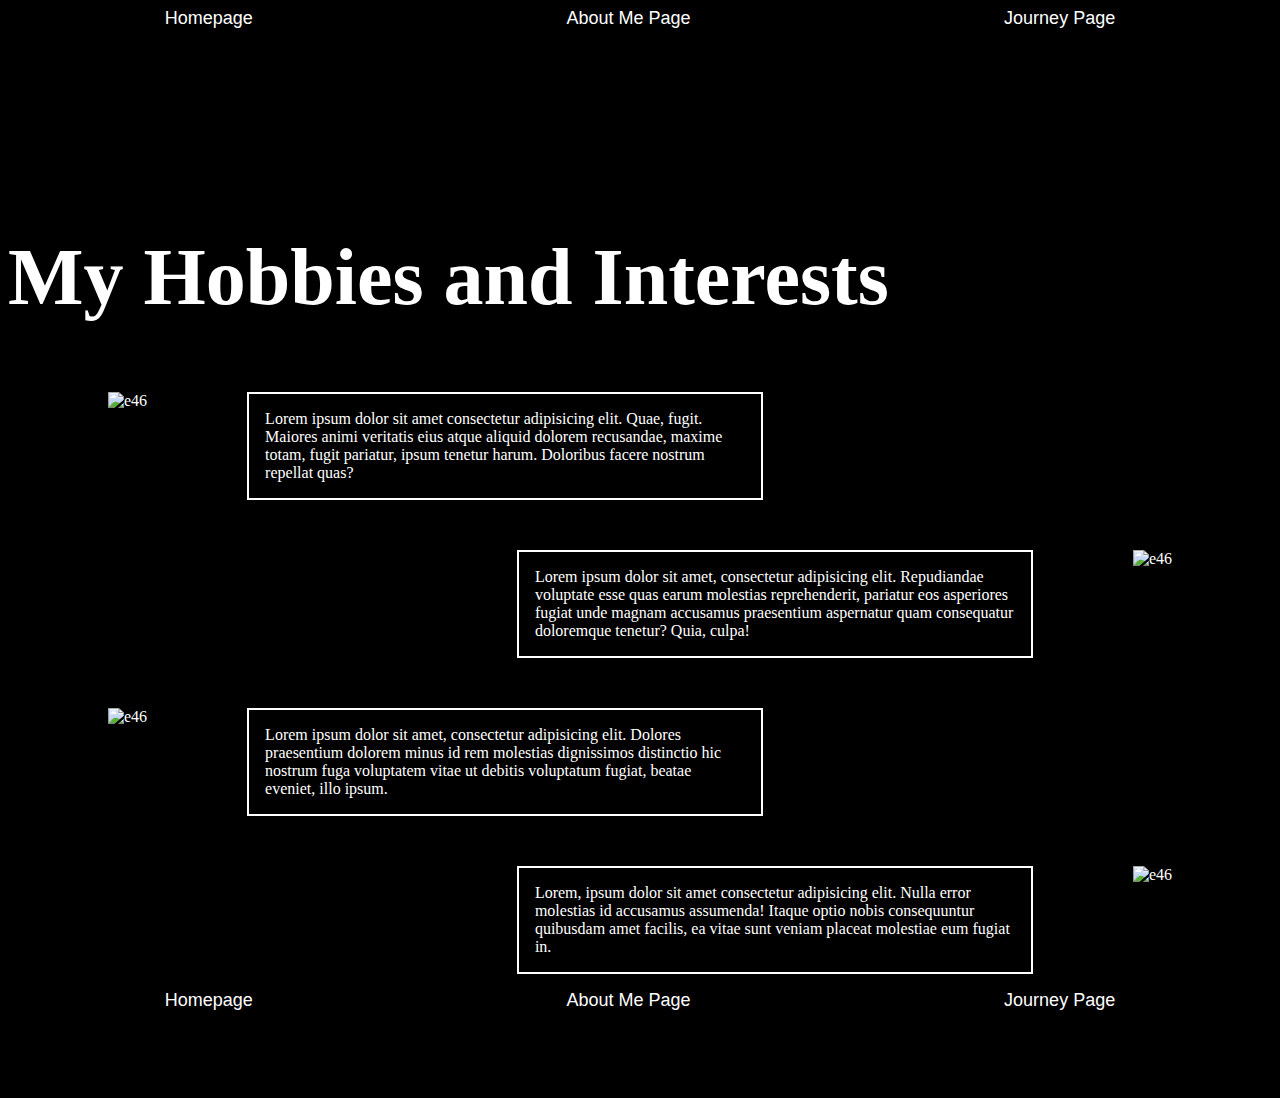
==== porfolio pages/aboutmepage.html @ 3229436f "created about-me page and updated homepage styling and profile picture" ====
<!DOCTYPE html>
<html lang="en">
<head>
    <meta charset="UTF-8">
    <meta http-equiv="X-UA-Compatible" content="IE=edge">
    <meta name="viewport" content="width=device-width, initial-scale=1.0">
    <title>About Me</title>
    <link rel="stylesheet" href="./homepage.css"/>
</head>
<body>
    <nav>
        <div class="nav-row">
            <!-- <button type="button">Homepage</button>
            <button type="button">About Me Page</button>
            <button type="button">Journey Page</button> -->
            <a class="links" href="./homepage.html">Homepage</a>
            <a class="links" href="./aboutmepage.html">About Me Page</a>
            <a class="links" href="#">Journey Page</a>
        </div>
    </nav>

    <header>
        <h1 class="header-style"> My Hobbies and Interests</h3>
    </header>
    
            <article>
                
                <section class="aboutme-row">
                    <p class="image-pad">
                        <img src="https://carnetwork.s3.ap-southeast-1.amazonaws.com/file/dd607acec6b64172aa444e9665925a0f.jpg" height="300" alt="e46" ></a>
                    </p>
                    <p class="article-border">
                        Lorem ipsum dolor sit amet consectetur adipisicing elit. Quae, fugit. Maiores animi veritatis eius atque aliquid dolorem recusandae, maxime totam, fugit pariatur, ipsum tenetur harum. Doloribus facere nostrum repellat quas?
                    </p>
                </section>
            </article>
            <br/>
            <article>
                
                <section class="aboutme-row-invert">
                    <p class="image-pad-invert">
                        <img src="https://carnetwork.s3.ap-southeast-1.amazonaws.com/file/dd607acec6b64172aa444e9665925a0f.jpg" height="300" alt="e46" ></a>
                    </p>
                    <p class="article-border-invert">
                        Lorem ipsum dolor sit amet, consectetur adipisicing elit. Repudiandae voluptate esse quas earum molestias reprehenderit, pariatur eos asperiores fugiat unde magnam accusamus praesentium aspernatur quam consequatur doloremque tenetur? Quia, culpa!
                    </p>
                </section>
            </article>
            <br/>
            <article>
                
                <section class="aboutme-row">
                    <p class="image-pad">
                        <img src="https://carnetwork.s3.ap-southeast-1.amazonaws.com/file/dd607acec6b64172aa444e9665925a0f.jpg" height="300" alt="e46" ></a>
                    </p>
                    <p class="article-border">
                        Lorem ipsum dolor sit amet, consectetur adipisicing elit. Dolores praesentium dolorem minus id rem molestias dignissimos distinctio hic nostrum fuga voluptatem vitae ut debitis voluptatum fugiat, beatae eveniet, illo ipsum.
                    </p>
                </section>
            </article>
            <br/>
            <article>
                
                <section class="aboutme-row-invert">
                    <p class="image-pad-invert">
                        <img src="https://carnetwork.s3.ap-southeast-1.amazonaws.com/file/dd607acec6b64172aa444e9665925a0f.jpg" height="300" alt="e46" ></a>
                    </p>
                    <p class="article-border-invert">
                        Lorem, ipsum dolor sit amet consectetur adipisicing elit. Nulla error molestias id accusamus assumenda! Itaque optio nobis consequuntur quibusdam amet facilis, ea vitae sunt veniam placeat molestiae eum fugiat in.
                    </p>
                </section>
            </article>





    <footer id="footer-aboutme" class="nav-row">
        <a class="links" href="./homepage.html">Homepage</a>
        <a class="links" href="./aboutmepage.html">About Me Page</a>
        <a class="links" href="#">Journey Page</a>
</footer>
</body>
</html>
---- porfolio pages/homepage.css ----
body{
    background-color: rgb(0, 0, 0);
    margin: none;
    padding: none;
    color: white;
}
a{
    color: white;
    font-family:'Segoe UI', Tahoma, Geneva, Verdana, sans-serif;
    font-size: large;
    text-decoration: none;
    padding: none;
    
}
a:hover{ 
    text-decoration:underline;
    text-decoration-color: antiquewhite;
}
.nav-row{
    
    display: flex;
    flex-direction:row;
    background-color: black;
    justify-content:space-around;
    height: 50px;
    color: white;
}
header{
    color: white;
    padding-top: 3em;
    font-size: 40px;
}
#footer{
    position:absolute;
    bottom: 0;
    background-color: black;
    width: 100%;
    height: 100px;
}
#footer-aboutme{
    position:static;
    bottom: 0;
    background-color: black;
    width: 100%;
    height: 100px;
}
/* .links{
    border: 5px solid purple;
    background-color: orange;

} */
.aboutme-row{
    display: flex;
    flex-direction: row;
    
}
.aboutme-row-invert{
    display: flex;
    flex-direction: row-reverse;
}
.article-border{
    border: 2px solid rgb(255, 255, 255);
    color: white;
    margin-left: 100px;
    width: 30rem;
    padding: 1em;
    
}
.article-border-invert{
    border: 2px solid rgb(255, 255, 255);
    color: white;
    margin-right: 100px;
    width: 30rem;
    padding: 1em;
    
}
.image-pad{
    padding-left: 100px;
    /* margin-left: 100px; */
}
.image-pad-invert{
    padding-right: 100px;
    /* margin-left: 100px; */
}
#img{
    border-radius: 50%;
}
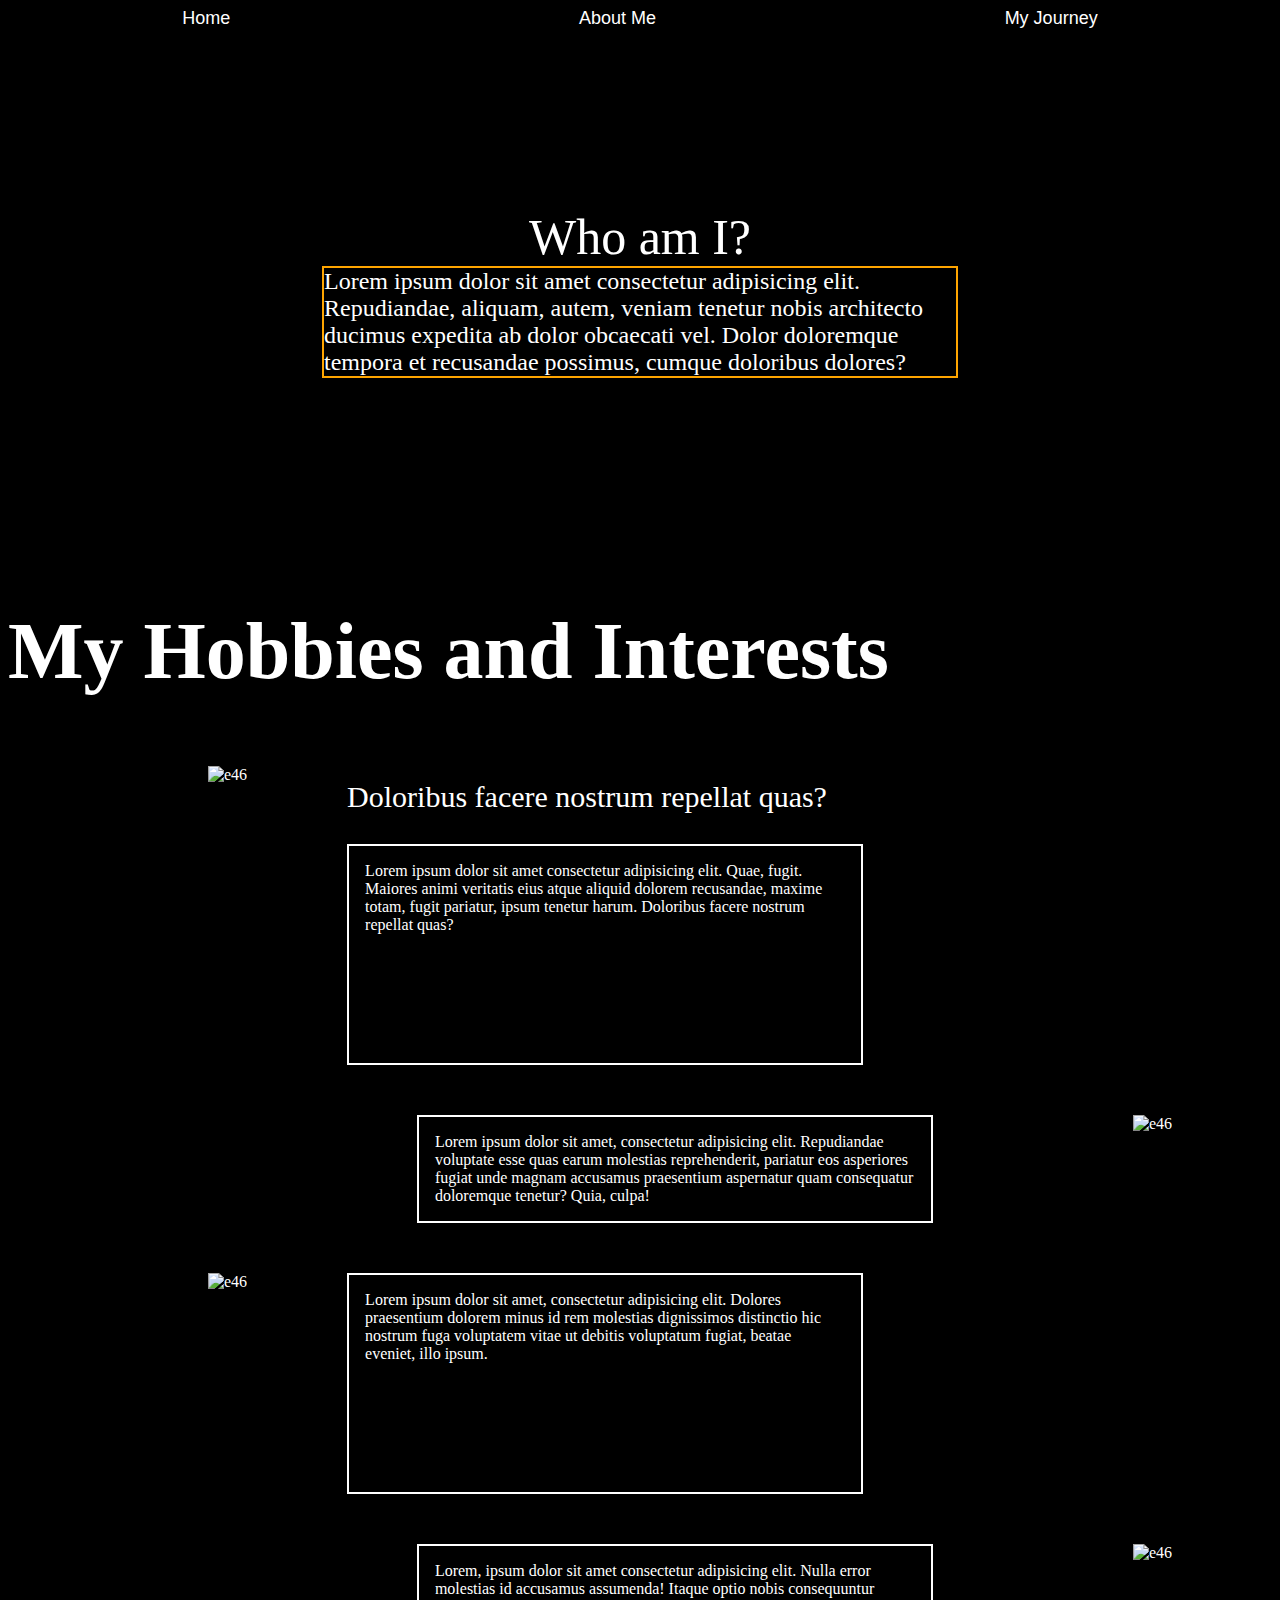
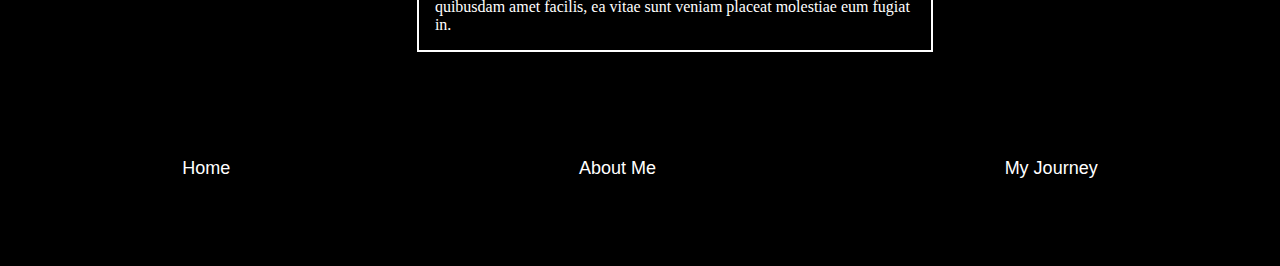
==== commit 89b16f75: "updated styling on about me page, changed some margin and added title to description box" ====
--- a/porfolio pages/aboutmepage.html
+++ b/porfolio pages/aboutmepage.html
@@ -13,25 +13,39 @@
             <!-- <button type="button">Homepage</button>
             <button type="button">About Me Page</button>
             <button type="button">Journey Page</button> -->
-            <a class="links" href="./homepage.html">Homepage</a>
-            <a class="links" href="./aboutmepage.html">About Me Page</a>
-            <a class="links" href="#">Journey Page</a>
+            <a href="./homepage.html">Home</a>
+            <a href="./aboutmepage.html">About Me</a>
+            <a href="#">My Journey</a>
         </div>
     </nav>
+    <div class="title-row">
+    
+    <section>
+        <div class="title-whoami header-whoami">Who am I?</div>
+        <div class="whoami-text">Lorem ipsum dolor sit amet consectetur adipisicing elit. Repudiandae, aliquam, autem, veniam tenetur nobis architecto 
+            ducimus expedita ab dolor obcaecati vel. Dolor doloremque tempora et recusandae possimus, cumque doloribus dolores?</div>
+    </section>
+    </div>
+    
+    <br><br><br>
+    <header>
+        <h1 class="header-style"> My Hobbies and Interests</h1>
+    </header>
 
-    <header>
-        <h1 class="header-style"> My Hobbies and Interests</h3>
-    </header>
-    
             <article>
                 
                 <section class="aboutme-row">
                     <p class="image-pad">
                         <img src="https://carnetwork.s3.ap-southeast-1.amazonaws.com/file/dd607acec6b64172aa444e9665925a0f.jpg" height="300" alt="e46" ></a>
                     </p>
+                    <section>
+                    <p class="border-title">
+                      Doloribus facere nostrum repellat quas?
+                    </p>
                     <p class="article-border">
                         Lorem ipsum dolor sit amet consectetur adipisicing elit. Quae, fugit. Maiores animi veritatis eius atque aliquid dolorem recusandae, maxime totam, fugit pariatur, ipsum tenetur harum. Doloribus facere nostrum repellat quas?
                     </p>
+                </section>
                 </section>
             </article>
             <br/>
@@ -74,11 +88,11 @@
 
 
 
-
+            <br><br><br><br><br>
     <footer id="footer-aboutme" class="nav-row">
-        <a class="links" href="./homepage.html">Homepage</a>
-        <a class="links" href="./aboutmepage.html">About Me Page</a>
-        <a class="links" href="#">Journey Page</a>
+        <a class="links" href="./homepage.html">Home</a>
+        <a class="links" href="./aboutmepage.html">About Me</a>
+        <a class="links" href="#">My Journey</a>
 </footer>
 </body>
 </html>--- a/porfolio pages/homepage.css
+++ b/porfolio pages/homepage.css
@@ -30,6 +30,11 @@
     padding-top: 3em;
     font-size: 40px;
 }
+.header-whoami{
+    color: white;
+    font-size: 25px;
+    padding-top: 3em;
+}
 #footer{
     position:absolute;
     bottom: 0;
@@ -44,11 +49,6 @@
     width: 100%;
     height: 100px;
 }
-/* .links{
-    border: 5px solid purple;
-    background-color: orange;
-
-} */
 .aboutme-row{
     display: flex;
     flex-direction: row;
@@ -58,12 +58,19 @@
     display: flex;
     flex-direction: row-reverse;
 }
+.border-title {
+    width: 30rem;
+    font-size: 30px;
+    margin-left: 100px;
+
+}
 .article-border{
     border: 2px solid rgb(255, 255, 255);
     color: white;
     margin-left: 100px;
     width: 30rem;
     padding: 1em;
+    height: 185px;
     
 }
 .article-border-invert{
@@ -76,12 +83,48 @@
 }
 .image-pad{
     padding-left: 100px;
-    /* margin-left: 100px; */
+    margin-left: 100px;
 }
 .image-pad-invert{
     padding-right: 100px;
-    /* margin-left: 100px; */
+    margin-left: 100px;
 }
-#img{
+.img{
     border-radius: 50%;
-}+}
+#img2{
+    border-radius: 50%;
+}
+.title{
+    text-align: center;
+    font-size: 100px;
+}
+.title-whoami {
+    text-align: center;
+    font-size: 50px;
+}
+.title-img {
+    display: block;
+    margin-left: auto;
+    margin-right: auto;
+    
+    height: 250px;
+    border-radius: 50%;
+    margin-top: 10em;
+    margin-bottom: none;
+    align-items:baseline;
+
+}
+/* .title-row{
+    display: flex;
+    flex-direction: column;
+   align-items:flex-start;
+} */
+
+  .whoami-text {
+      border: 2px solid orange;
+      font-size: x-large;
+      width: 50%;
+      margin: auto;
+      
+  }